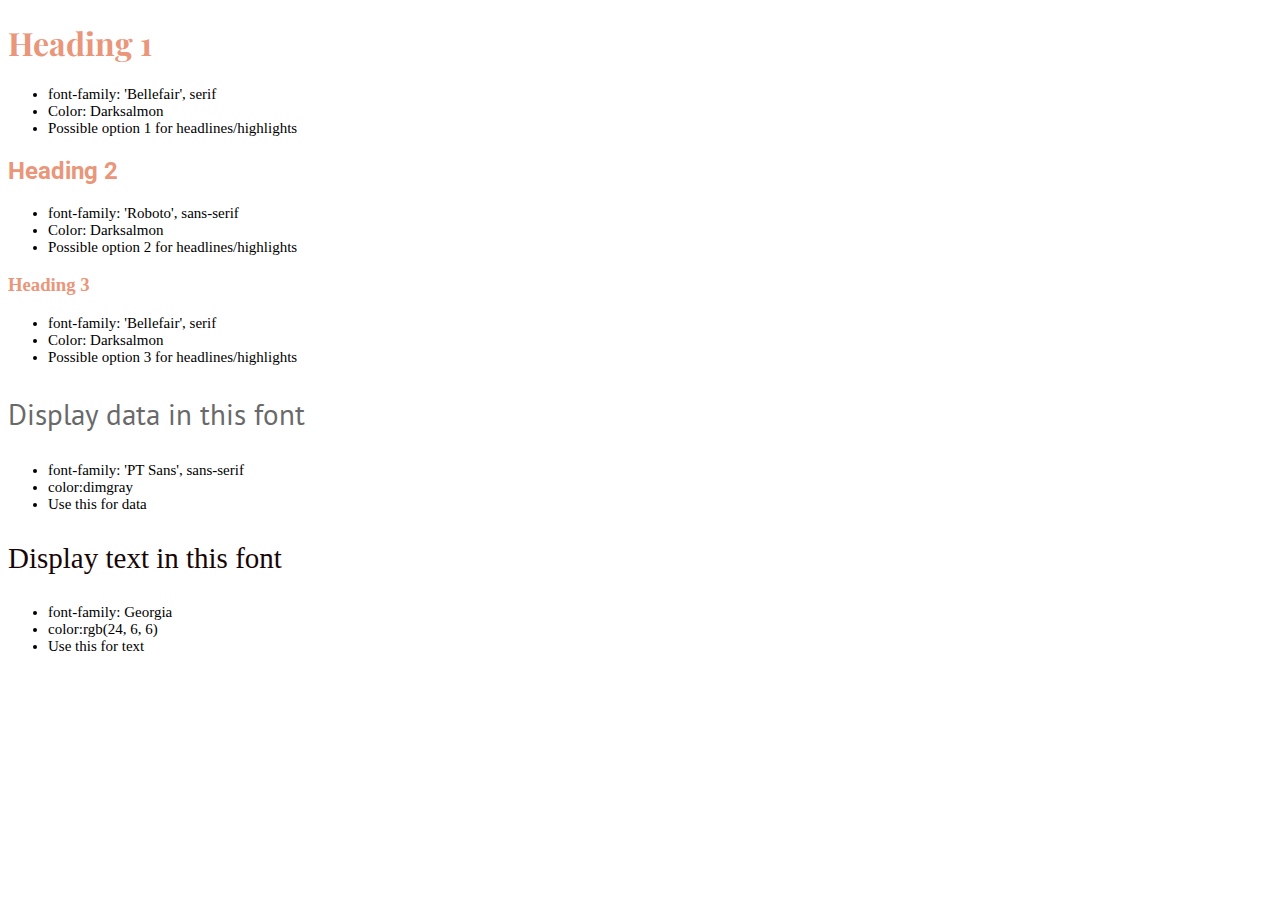
==== styleGuide.html @ f5f17f1d "Added h1,h2,h3, data, text" ====
<!DOCTYPE html>
<html>

<head>
    <title>Basic Style Guide</title>
    <link href="https://fonts.googleapis.com/css?family=Playfair+Display" rel="stylesheet">
    <link href="https://fonts.googleapis.com/css?family=PT+Sans:400,700" rel="stylesheet">
    <link href="https://fonts.googleapis.com/css?family=Roboto" rel="stylesheet">
    <style>
        h1 {
            font-family: 'Playfair Display', serif;
            color: darksalmon;
        }
        h2 {
            font-family: 'Roboto', sans-serif;
            color: darksalmon;
        }
        h3 {
            font-family: 'Bellefair', serif;
            color: darksalmon;
        }
        .data {
            font-family: 'PT Sans', sans-serif;
            font-size: 29px;
            color:dimgray;
        }
        .text {
            font-family:georgia;
            font-size: 29px;
            color:rgb(24, 6, 6);
        }
        li {
            font-family: Georgia;
            font-size:15px;
        }
        
    </style>

</head>

<body>
    <h1>Heading 1</h1>
        <ul>
            <li>font-family: 'Bellefair', serif</li>
            <li>Color: Darksalmon</li>
            <li>Possible option 1 for headlines/highlights</li>
        </ul>
    <h2>Heading 2</h2>
        <ul>
            <li>font-family: 'Roboto', sans-serif</li>
            <li>Color: Darksalmon</li>
            <li>Possible option 2 for headlines/highlights</li>
        </ul>
    <h3>Heading 3</h3>
        <ul>
            <li>font-family: 'Bellefair', serif</li>
            <li>Color: Darksalmon</li>
            <li>Possible option 3 for headlines/highlights</li>
        </ul>
    <p class="data">Display data in this font</p>
        <ul>
            <li>font-family: 'PT Sans', sans-serif</li>
            <li>color:dimgray</li>
            <li>Use this for data</li>
        </ul>
    <p class="text">Display text in this font</P>   
        <ul>
            <li>font-family: Georgia</li>
            <li>color:rgb(24, 6, 6)</li>
            <li>Use this for text</li>
        </ul>
    
</body>

</html>
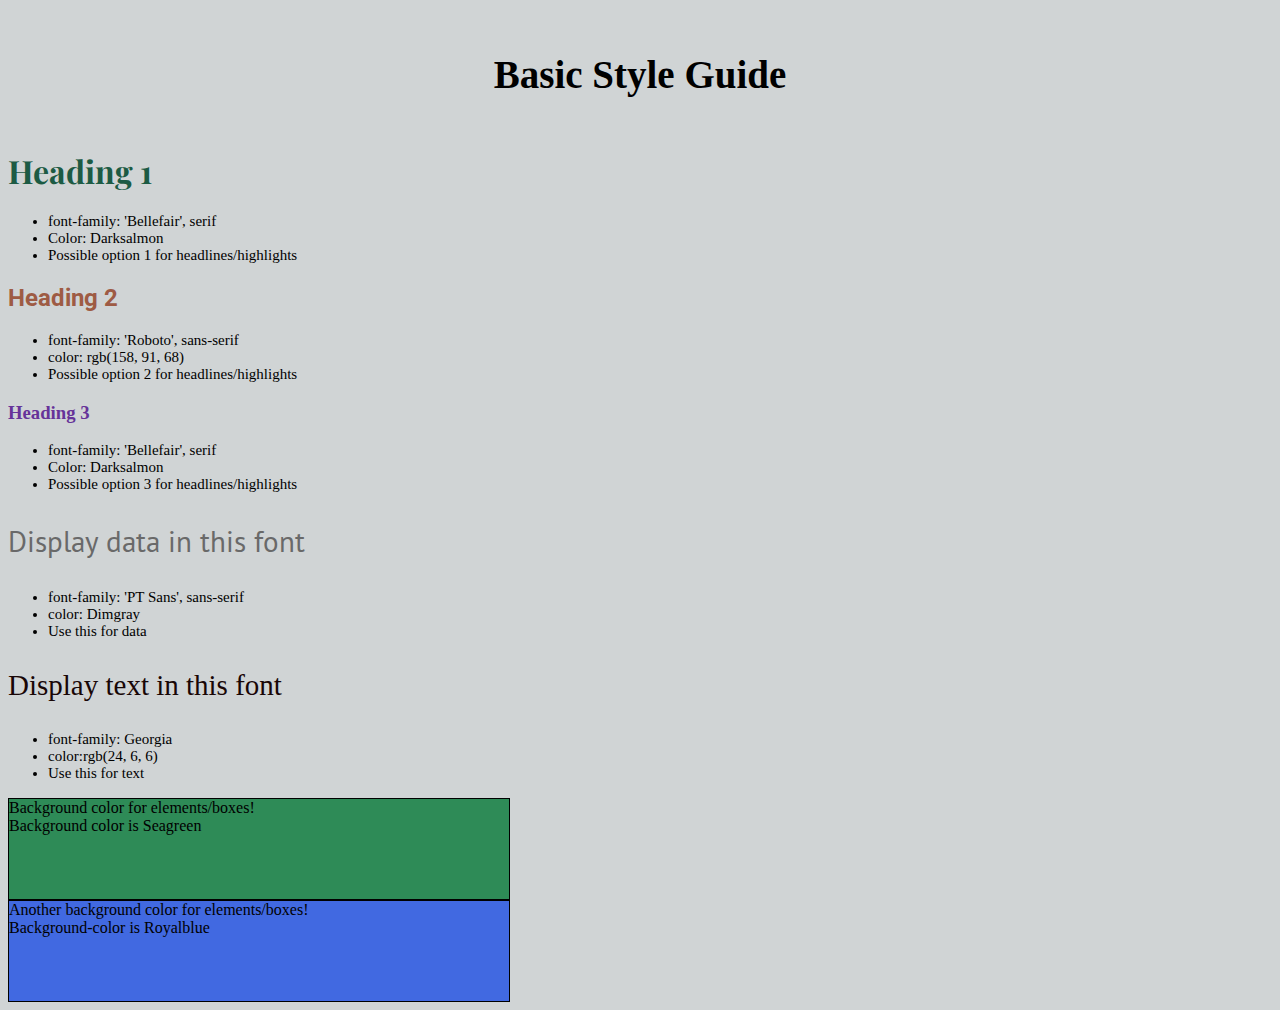
==== commit 71f3c980: "finished assignment 06" ====
--- a/styleGuide.html
+++ b/styleGuide.html
@@ -9,15 +9,19 @@
     <style>
         h1 {
             font-family: 'Playfair Display', serif;
-            color: darksalmon;
+            color: rgb(28, 91, 68)
         }
         h2 {
             font-family: 'Roboto', sans-serif;
-            color: darksalmon;
+            color: rgb(158, 91, 68);
         }
         h3 {
             font-family: 'Bellefair', serif;
-            color: darksalmon;
+            color:rebeccapurple;
+        }
+        h4 {
+            font-size: 39px;
+            text-align: center;
         }
         .data {
             font-family: 'PT Sans', sans-serif;
@@ -33,12 +37,14 @@
             font-family: Georgia;
             font-size:15px;
         }
-        
+        body{
+            background-color:rgba(195, 200, 201, 0.776);
+        }
     </style>
-
 </head>
 
 <body>
+    <h4>Basic Style Guide</h4>
     <h1>Heading 1</h1>
         <ul>
             <li>font-family: 'Bellefair', serif</li>
@@ -48,7 +54,7 @@
     <h2>Heading 2</h2>
         <ul>
             <li>font-family: 'Roboto', sans-serif</li>
-            <li>Color: Darksalmon</li>
+            <li>color: rgb(158, 91, 68)</li>
             <li>Possible option 2 for headlines/highlights</li>
         </ul>
     <h3>Heading 3</h3>
@@ -60,7 +66,7 @@
     <p class="data">Display data in this font</p>
         <ul>
             <li>font-family: 'PT Sans', sans-serif</li>
-            <li>color:dimgray</li>
+            <li>color: Dimgray</li>
             <li>Use this for data</li>
         </ul>
     <p class="text">Display text in this font</P>   
@@ -69,7 +75,8 @@
             <li>color:rgb(24, 6, 6)</li>
             <li>Use this for text</li>
         </ul>
-    
+        <div style= "width:500px; height:100px; border:1px solid #000; background-color:seagreen">Background color for elements/boxes!</br>Background color is Seagreen</div>
+        <div style= "width:500px; height:100px; border:1px solid #000; background-color:royalblue">Another background color for elements/boxes! </br> Background-color is Royalblue</div>
 </body>
 
 </html>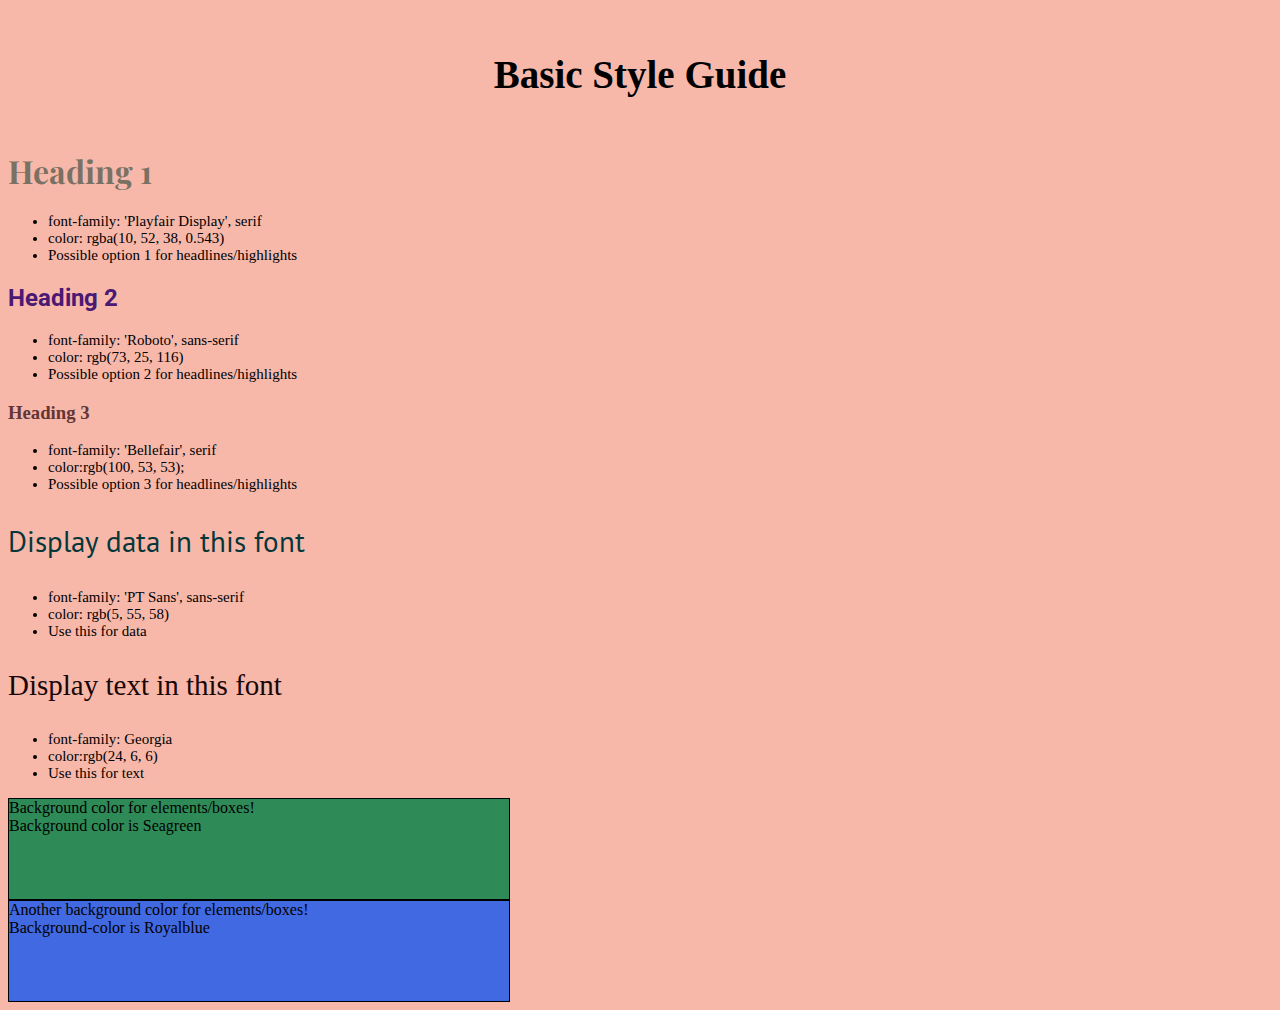
==== commit 30799350: "changed colors and fonts" ====
--- a/styleGuide.html
+++ b/styleGuide.html
@@ -9,15 +9,15 @@
     <style>
         h1 {
             font-family: 'Playfair Display', serif;
-            color: rgb(28, 91, 68)
+            color: rgba(10, 52, 38, 0.543)
         }
         h2 {
             font-family: 'Roboto', sans-serif;
-            color: rgb(158, 91, 68);
+            color: rgb(73, 25, 116);
         }
         h3 {
             font-family: 'Bellefair', serif;
-            color:rebeccapurple;
+            color:rgb(100, 53, 53);
         }
         h4 {
             font-size: 39px;
@@ -26,7 +26,7 @@
         .data {
             font-family: 'PT Sans', sans-serif;
             font-size: 29px;
-            color:dimgray;
+            color: rgb(5, 55, 58)
         }
         .text {
             font-family:georgia;
@@ -38,7 +38,7 @@
             font-size:15px;
         }
         body{
-            background-color:rgba(195, 200, 201, 0.776);
+            background-color:rgba(247, 183, 169, 0.988);
         }
     </style>
 </head>
@@ -47,26 +47,26 @@
     <h4>Basic Style Guide</h4>
     <h1>Heading 1</h1>
         <ul>
-            <li>font-family: 'Bellefair', serif</li>
-            <li>Color: Darksalmon</li>
+            <li>font-family: 'Playfair Display', serif</li>
+            <li>color: rgba(10, 52, 38, 0.543)</li>
             <li>Possible option 1 for headlines/highlights</li>
         </ul>
     <h2>Heading 2</h2>
         <ul>
             <li>font-family: 'Roboto', sans-serif</li>
-            <li>color: rgb(158, 91, 68)</li>
+            <li>color: rgb(73, 25, 116)</li>
             <li>Possible option 2 for headlines/highlights</li>
         </ul>
     <h3>Heading 3</h3>
         <ul>
             <li>font-family: 'Bellefair', serif</li>
-            <li>Color: Darksalmon</li>
+            <li>color:rgb(100, 53, 53);</li>
             <li>Possible option 3 for headlines/highlights</li>
         </ul>
     <p class="data">Display data in this font</p>
         <ul>
             <li>font-family: 'PT Sans', sans-serif</li>
-            <li>color: Dimgray</li>
+            <li>color: rgb(5, 55, 58)</li>
             <li>Use this for data</li>
         </ul>
     <p class="text">Display text in this font</P>   
